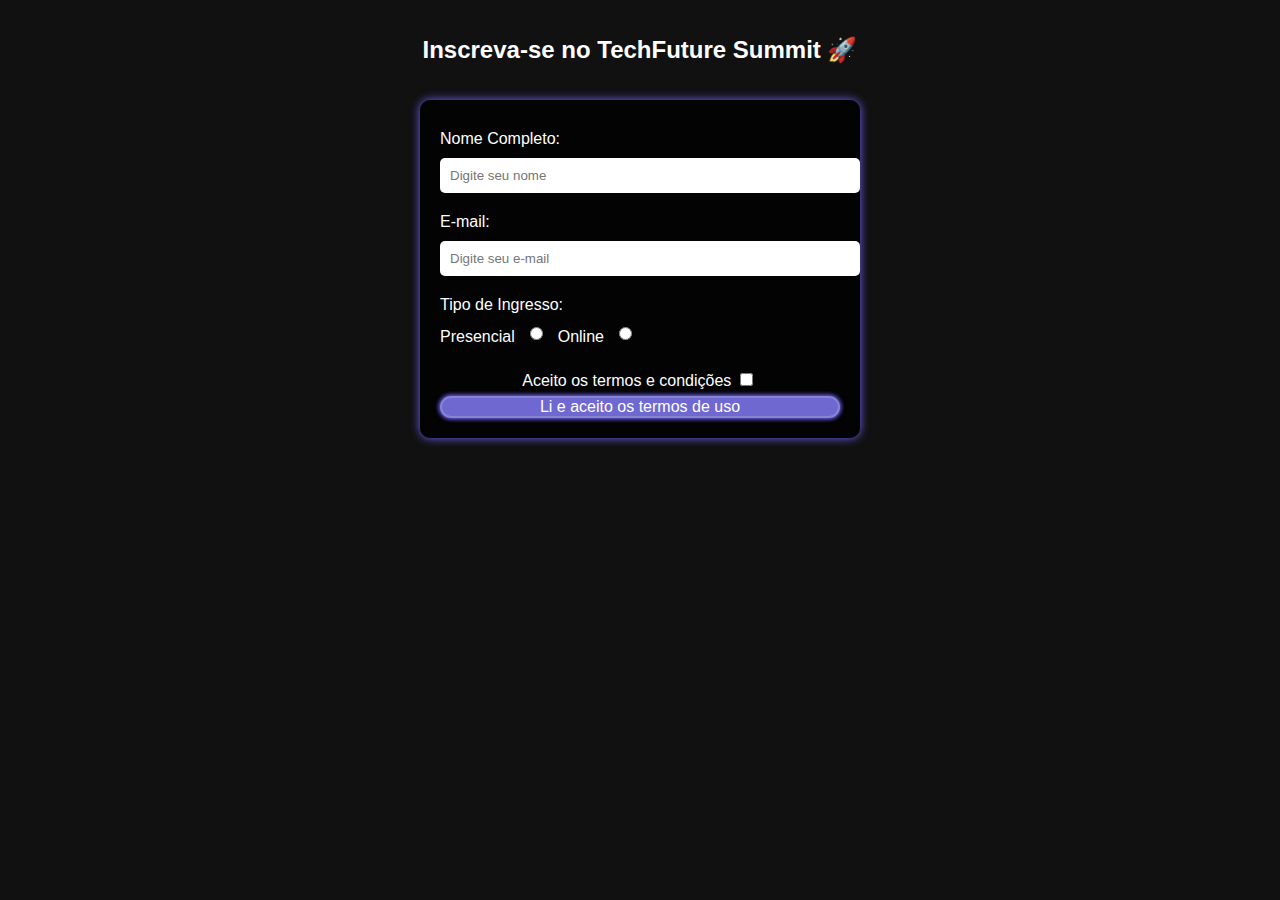
==== formulary.html @ efe0ba13 "add_formulary_page(ajsutar checkbox)" ====
<!DOCTYPE html>
<html lang="pt-BR">
<head>
    <meta charset="UTF-8">
    <meta name="viewport" content="width=device-width, initial-scale=1.0">
    <title>Inscrição - TechFuture Summit</title>
    <link rel="stylesheet" href="formulary_style.css">
</head>
<body class="body">

    <h1 class="h1">Inscreva-se no TechFuture Summit 🚀</h1>

    <form class="form" action="https://formsubmit.co/uuttaammaakkoo@gmail.com" method="POST">
        <label class="label" for="name">Nome Completo:</label>
        <input class="input" type="text" id="name" name="name" placeholder="Digite seu nome" required>

        <label class="label" for="email">E-mail:</label>
        <input class="input" type="email" id="email" name="email" placeholder="Digite seu e-mail" required>

        <label class="label">Tipo de Ingresso:</label>
        <div class="radio-group">
            <label for="presencial">Presencial</label>
            <input class="input" type="radio" id="presencial" name="ingresso" value="presencial" required>

            <label for="online">Online</label>
            <input class="input" type="radio" id="online" name="ingresso" value="online" required>
        </div>

        <label class="label"></label>Aceito os termos e condições</label>
        <input class="input" type="checkbox" id="termos" name="termos" required>

        <div class="flex-button" data-text="Clique Aqui">
            <div>Li e aceito os termos de uso</div>
        </div>
    </form>

</body>
</html>
---- formulary_style.css ----
.body {
    font-family: Arial, sans-serif;
    background-color: #111;
    color: white;
    text-align: center;
    margin: 0;
    padding: 0;
}

.h1 {
    font-size: 24px;
    padding: 20px;
}

.form {
    background-color: rgba(0, 0, 0, 0.8);
    padding: 20px;
    border-radius: 10px;
    width: 90%;
    max-width: 400px;
    margin: auto;
    box-shadow: 0 0 10px #7262fa;
}

.label {
    display: flex;
    justify-content: left;
    font-size: 16px;
    margin: 10px 0 ;
    text-align: left;
    ;
}

input, .select {
    width: 100%;
    padding: 10px;
    margin-bottom: 10px;
    border-radius: 5px;
    border: none;
    outline: none;
}

.input[type="checkbox"] {
    margin-right: 10px;
}


.input[type="radio"], .input[type="checkbox"] {
    width: auto;
    margin-right: 5px;
}

.radio-group, .checkbox-group {
    display: flex;
    align-items: center;
    justify-content: left;
    gap: 10px;
}

.flex-button {   
    display: flex;
    justify-content: flex-start;
    flex-wrap: wrap;
    justify-content: center;
    position:relative;
    color:white;
    background-color: rgb(111, 104, 209);
    border: 2px solid rgb(133, 133, 209);
    border-radius: 15px;
    box-shadow: 0 0 5px #7262fa , 
    0 0 5px #7262fa , 
    0 0 0px #7262fa ;
    ;
}

  
.flex-button::after{
    content: "";
    display: flex;
    flex-wrap: wrap;
    position:absolute;
    align-items: center;
    justify-content: center;
    border-radius: 15px;
    width: 100%;
    height: 100%;
    opacity: 0;
    background-color: rgba(0, 0, 0, 0.5);
    transition: opacity 0.3s ease;
    z-index: 1;
    
}   
    
.flex-button:hover::after{
    content: attr(data-text);
    align-items: center;
    justify-content: center;

    opacity: 1;
}
    
.flex-button img{
    
    width: 100%;
    height: 100%;
    object-fit:cover;
}

.image{
    background-size: cover;
    background-position: unset;
    background-repeat: no-repeat;
    width: 100%;
    height: 100%;
}

.flex-container2 .flex-button {
    width: 200px;
    height: 200px;
}

@media (max-width: 720px) {
    .flexbox {
        flex-direction: row;
        height: auto;
    }

    .flex-container2 > a > div {
        width: 90%;
        max-width: 400px;
        height: auto;
        aspect-ratio: 1 / 1;
    }

}
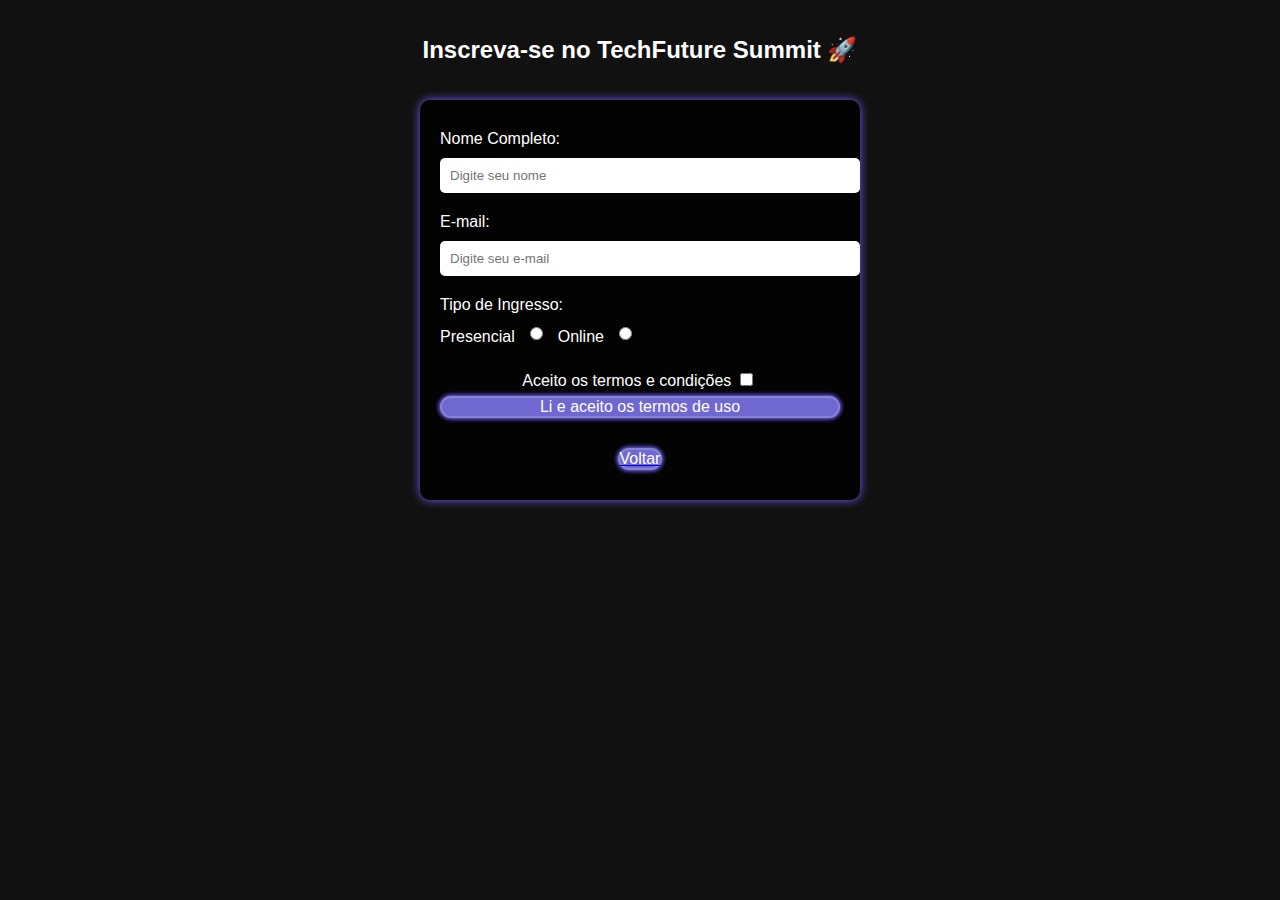
==== commit 7263eb70: "same_" ====
--- a/formulary.html
+++ b/formulary.html
@@ -32,6 +32,10 @@
         <div class="flex-button" data-text="Clique Aqui">
             <div>Li e aceito os termos de uso</div>
         </div>
+        <div class="flex-tab" style="justify-content:center; align-items: center;">
+            <a href="index.html">
+                <div class="flex-button"  data-hover="Clique para voltar a página inicial"> 
+                    <span>Voltar</span>
     </form>
 
 </body>
--- a/formulary_style.css
+++ b/formulary_style.css
@@ -119,6 +119,18 @@
     height: 200px;
 }
 
+.flex-tab{
+    margin-top: 20px;
+    display:flex;
+    flex-direction: row;
+    align-items: flex-start;
+    padding: 10px;
+    flex-wrap: wrap;
+    justify-content: space-between;
+    /* border: 2px solid blue */
+}
+
+
 @media (max-width: 720px) {
     .flexbox {
         flex-direction: row;
